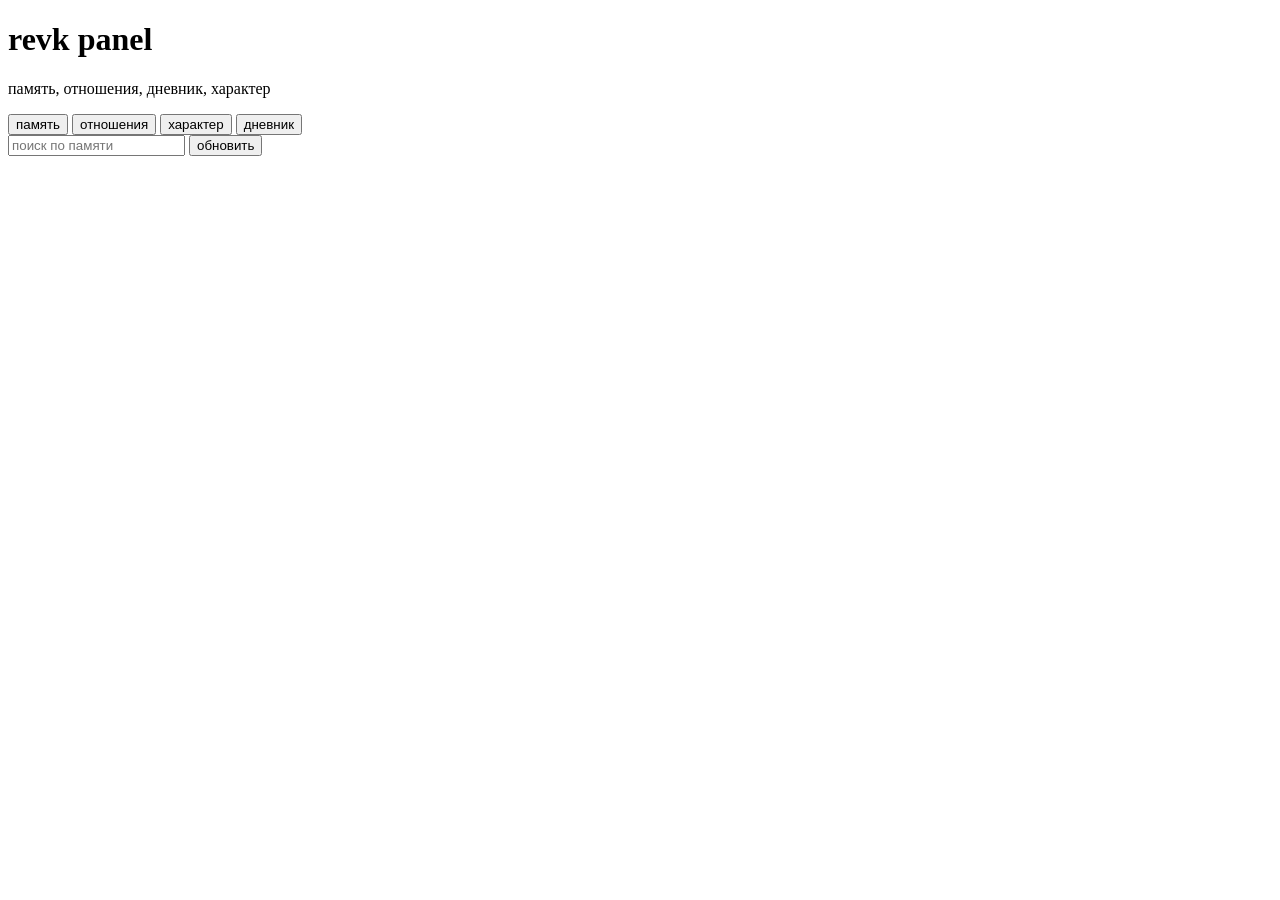
==== index.html @ db21bc4f "Add files via upload" ====
<!doctype html>
<html lang="ru">
<head>
  <meta charset="utf-8">
  <meta name="viewport" content="width=device-width, initial-scale=1">
  <title>revk panel</title>
  <link rel="stylesheet" href="/static/styles.css">
</head>
<body>
  <div class="shell">
    <header>
      <h1>revk panel</h1>
      <p id="subtitle">память, отношения, дневник, характер</p>
    </header>

    <nav class="tabs">
      <button data-tab="memory" class="active">память</button>
      <button data-tab="relations">отношения</button>
      <button data-tab="mood">характер</button>
      <button data-tab="diary">дневник</button>
    </nav>

    <section id="memory" class="tab active">
      <div class="row">
        <input id="memory-search" placeholder="поиск по памяти">
        <button id="reload">обновить</button>
      </div>
      <div id="memory-list" class="list"></div>
    </section>

    <section id="relations" class="tab">
      <pre id="relations-box"></pre>
    </section>

    <section id="mood" class="tab">
      <pre id="mood-box"></pre>
    </section>

    <section id="diary" class="tab">
      <div id="diary-list" class="list"></div>
    </section>
  </div>

  <script src="https://telegram.org/js/telegram-web-app.js"></script>
  <script src="/static/app.js"></script>
</body>
</html>
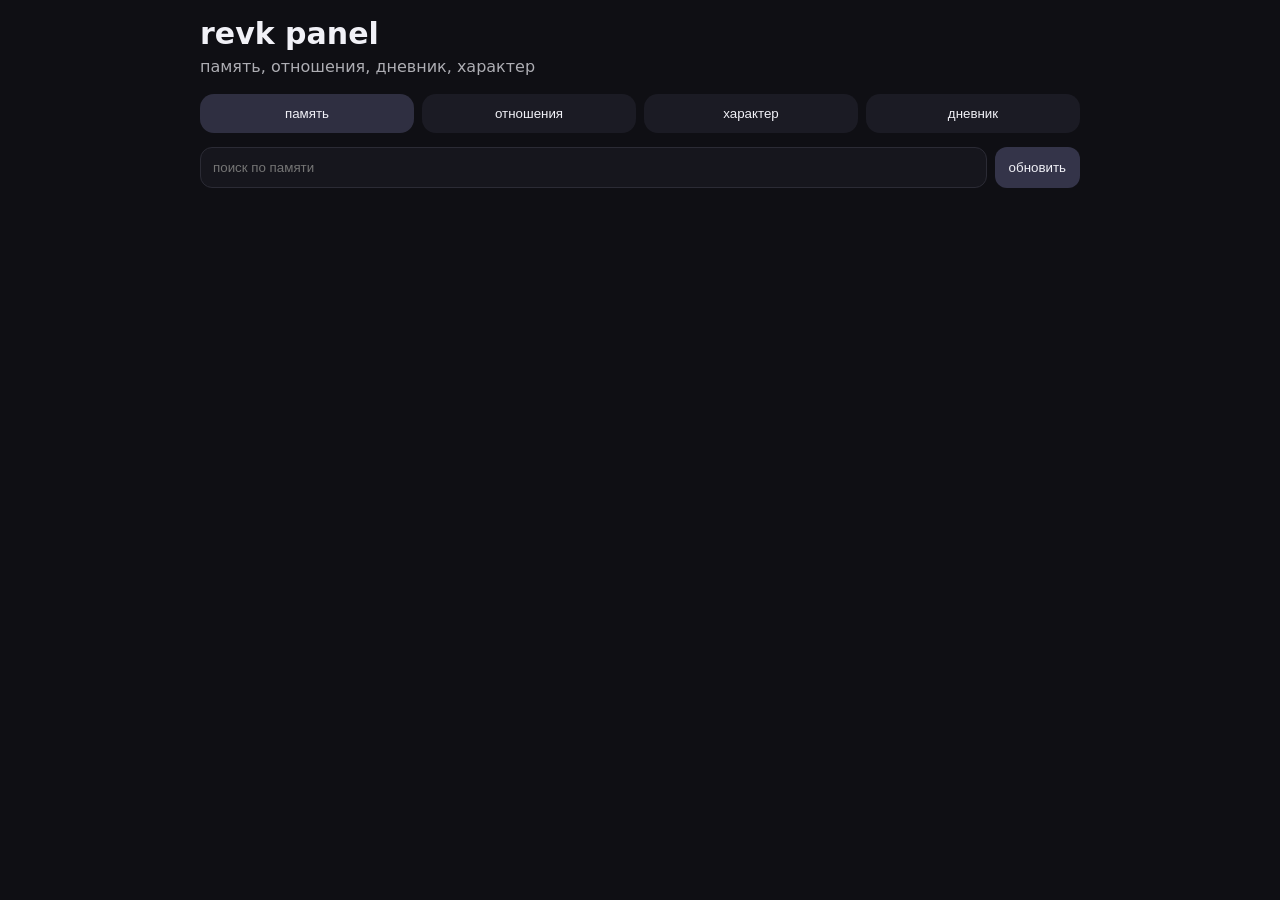
==== commit 846e668d: "Update index.html" ====
--- a/index.html
+++ b/index.html
@@ -4,7 +4,7 @@
   <meta charset="utf-8">
   <meta name="viewport" content="width=device-width, initial-scale=1">
   <title>revk panel</title>
-  <link rel="stylesheet" href="/static/styles.css">
+  <link rel="stylesheet" href="styles.css">
 </head>
 <body>
   <div class="shell">
@@ -42,6 +42,6 @@
   </div>
 
   <script src="https://telegram.org/js/telegram-web-app.js"></script>
-  <script src="/static/app.js"></script>
+  <script src="app.js"></script>
 </body>
 </html>
--- a/styles.css
+++ b/styles.css
@@ -0,0 +1,15 @@
+body { margin: 0; font-family: system-ui, sans-serif; background: #0f0f14; color: #f1f1f7; }
+.shell { max-width: 880px; margin: 0 auto; padding: 16px; }
+header h1 { margin: 0; font-size: 30px; }
+header p { opacity: .7; margin: 6px 0 18px; }
+.tabs { display: grid; grid-template-columns: repeat(4, 1fr); gap: 8px; margin-bottom: 14px; }
+.tabs button { border: 0; padding: 12px 10px; border-radius: 14px; background: #1b1b24; color: inherit; }
+.tabs button.active { background: #2f2f41; }
+.tab { display: none; }
+.tab.active { display: block; }
+.row { display: flex; gap: 8px; margin-bottom: 14px; }
+.row input { flex: 1; padding: 12px; border-radius: 12px; border: 1px solid #2b2b35; background: #16161d; color: inherit; }
+.row button { padding: 12px 14px; border: 0; border-radius: 12px; background: #343449; color: inherit; }
+.list { display: grid; gap: 10px; }
+.card { background: #17171f; border: 1px solid #2b2b35; border-radius: 16px; padding: 12px; white-space: pre-wrap; }
+pre { background: #17171f; border: 1px solid #2b2b35; border-radius: 16px; padding: 12px; overflow: auto; }
